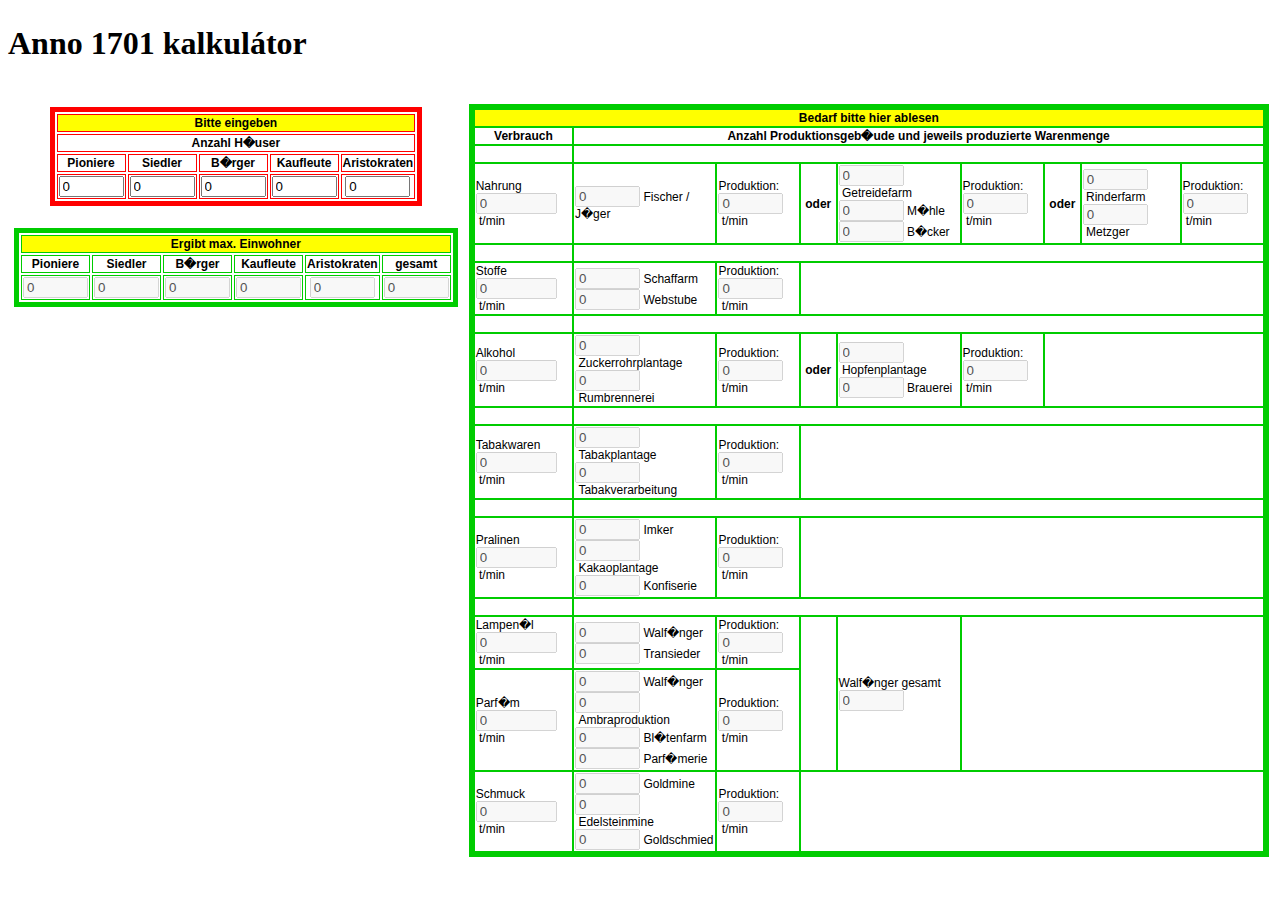
==== anno1701kalk/index.html @ f16265d7 "Anno 1701 kalk cím beállít" ====
<!DOCTYPE html>
<html lang="hu">
    <head>
        <meta charset="utf-8" />
        <meta http-equiv="x-ua-compatible" content="ie=edge" />
        <meta name="viewport" content="width=device-width, initial-scale=1" />
        
        <title>Anno 1701 Fogyasztás kalkulátor</title>        
        
        <link href="https://cdn.jsdelivr.net/npm/bootstrap@5.0.1/dist/css/bootstrap.min.css" rel="stylesheet" integrity="sha384-+0n0xVW2eSR5OomGNYDnhzAbDsOXxcvSN1TPprVMTNDbiYZCxYbOOl7+AMvyTG2x" crossorigin="anonymous">

        <style>
            body td {font-family: Verdana,Arial,Helvetiva,Sans-Serif; font-size: 9pt;}
            th   {font-family: Verdana,Arial,Helvetiva,Sans-Serif; font-size: 9pt; font-weight: bold;}
            .container {margin-top: 25px};
        </style>

        <script src="https://cdn.jsdelivr.net/npm/@popperjs/core@2.9.2/dist/umd/popper.min.js" integrity="sha384-IQsoLXl5PILFhosVNubq5LC7Qb9DXgDA9i+tQ8Zj3iwWAwPtgFTxbJ8NT4GN1R8p" crossorigin="anonymous"></script>
        <script src="https://cdn.jsdelivr.net/npm/bootstrap@5.0.1/dist/js/bootstrap.min.js" integrity="sha384-Atwg2Pkwv9vp0ygtn1JAojH0nYbwNJLPhwyoVbhoPwBhjQPR5VtM2+xf0Uwh9KtT" crossorigin="anonymous"></script>  
        
        <script type="text/javascript" language="javascript">
            function recalc()
            {
                // Zuerst die max. Einwohnerzahlen (sind immer ganzzahlig)
                summe =  anz_p = document.myform.num_p_e.value = document.myform.num_p_h.value * 8;
                summe += anz_s = document.myform.num_s_e.value = document.myform.num_s_h.value * 13;
                summe += anz_b = document.myform.num_b_e.value = document.myform.num_b_h.value * 20;
                summe += anz_k = document.myform.num_k_e.value = document.myform.num_k_h.value * 30;
                summe += anz_a = document.myform.num_a_e.value = document.myform.num_a_h.value * 40;
                document.myform.sum_e.value = anz_e = summe;
                // Bedarf (Anzeige auf volle kg gerundet)
                nahrung = anz_e * 0.008;
                document.myform.nahrung.value = Math.round(1000 * nahrung) / 1000;
                stoffe = anz_e * 0.005;
                document.myform.stoffe.value = Math.round(1000 * stoffe) / 1000;
                alkohol = (anz_s + anz_b) * 0.005 + anz_k * 0.0043 + anz_a * 0.0038;
                document.myform.alkohol.value = Math.round(1000 * alkohol) / 1000;
                tabakwaren = (anz_s + anz_b + anz_k + anz_a) * 0.003;
                document.myform.tabakwaren.value = Math.round(1000 * tabakwaren) / 1000;
                pralinen = (anz_b + anz_k + anz_a) * 0.002;
                document.myform.pralinen.value = Math.round(1000 * pralinen) / 1000;
                lampenoel = (anz_b + anz_k + anz_a) * 0.006;
                document.myform.lampenoel.value = Math.round(1000 * lampenoel) / 1000;
                parfum = (anz_k + anz_a) * 0.006;
                document.myform.parfum.value = Math.round(1000 * parfum) / 1000;
                schmuck = (anz_k + anz_a) * 0.0029;
                document.myform.schmuck.value = Math.round(1000 * schmuck) / 1000;
                // Jetzt die notwendigen Produktionsgeb�ude (Aufgerundet zur n�chsten ganzen Zahl, da man ja nur ganze H�user bauen kann)
                // und der damit erzielbare m�gliche Output
                document.myform.fischerjaeger.value   = Math.ceil(nahrung);
                document.myform.o_fischerjaeger.value = document.myform.fischerjaeger.value;
                document.myform.getreide.value        = Math.ceil(nahrung * 4 / 6);
                document.myform.o_getreide.value      = document.myform.getreide.value * 1.5;
                document.myform.muehle.value          = Math.ceil(nahrung * 2 / 6);
                document.myform.baecker.value         = Math.ceil(nahrung / 6);
                document.myform.rinder.value          = Math.ceil(nahrung * 2 / 3);
                document.myform.o_rinder.value        = document.myform.rinder.value * 1.5;
                document.myform.metzger.value         = Math.ceil(nahrung / 3);
                document.myform.schaffarm.value       = Math.ceil(stoffe);
                document.myform.o_schaffarm.value     = document.myform.schaffarm.value;
                document.myform.webstube.value        = Math.ceil(stoffe / 2);
                document.myform.zucker.value          = Math.ceil(alkohol);
                document.myform.o_zucker.value        = document.myform.zucker.value;
                document.myform.brenner.value         = Math.ceil((alkohol) / 2);
                document.myform.hopfen.value          = Math.ceil(alkohol);
                document.myform.o_hopfen.value        = document.myform.hopfen.value;
                document.myform.brauer.value          = Math.ceil((alkohol) / 2);
                document.myform.tabak.value           = Math.ceil(tabakwaren);
                document.myform.o_tabak.value         = document.myform.tabak.value;
                document.myform.pfeife.value          = Math.ceil(tabakwaren / 2);
                wal_summe = document.myform.wal_lamp.value = Math.ceil(lampenoel / 6);
                document.myform.lampe.value           = Math.ceil(lampenoel * 3 / 6);
                document.myform.o_lampe.value         = document.myform.lampe.value * 2;
                document.myform.imker.value           = Math.ceil(pralinen);
                document.myform.o_imker.value         = document.myform.imker.value;
                document.myform.kakao.value           = Math.ceil(pralinen);
                document.myform.konfiserie.value      = Math.ceil(pralinen / 2);
                wal_summe += document.myform.wal_parf.value = Math.ceil(parfum / 6);
                document.myform.ambra.value           = Math.ceil(parfum * 3 / 6);
                document.myform.blume.value           = Math.ceil(parfum);
                document.myform.parfuem.value         = Math.ceil(parfum * 3 / 6);
                document.myform.o_parfum.value        = document.myform.ambra.value * 2;
                document.myform.wal_sum.value         = wal_summe;
                document.myform.gold.value            = Math.ceil(schmuck / 4);
                document.myform.edel.value            = Math.ceil(schmuck / 4);
                document.myform.goldschmied.value     = Math.ceil(schmuck * 2 / 4);
                document.myform.o_schmuck.value       = document.myform.goldschmied.value * 2;
            }
        </script>
    </head>
    <body>
        <div class="container">
            <div class="row text-center">
                <div class="col-12 col-sm-12">
                    <h1>Anno 1701 kalkulátor</h1>
                </div>
            </div>
            
            <div class="row">
                <form name="myform">
                &nbsp;<table border="0">
                <tbody><tr>
                    <td valign="top">
                    <table border="0">
                        <tbody><tr>
                        <td align="center">
                            <table border="5" bordercolor="#ff0000">
                            <tbody><tr>
                                <th colspan="5" bgcolor="#ffff00" align="center">
                                <b>Bitte eingeben</b>
                                </th>
                            </tr>
                            <tr>
                                <th colspan="5" align="center">
                                <b>Anzahl H�user</b>
                                </th>
                            </tr>
                            <tr>
                                <th>Pioniere
                                </th>
                                <th>Siedler
                                </th>
                                <th>B�rger
                                </th>
                                <th>Kaufleute
                                </th>
                                <th>Aristokraten
                                </th>
                            </tr>
                            <tr>
                                <td align="center">
                                <input type="text" id="num_p_h" value="0" size="5" onchange="recalc();">
                                </td>
                                <td align="center">
                                <input type="text" id="num_s_h" value="0" size="5" onchange="recalc();">
                                </td>
                                <td align="center">
                                <input type="text" id="num_b_h" value="0" size="5" onchange="recalc();">
                                </td>
                                <td align="center">
                                <input type="text" id="num_k_h" value="0" size="5" onchange="recalc();">
                                </td>
                                <td align="center">
                                <input type="text" id="num_a_h" value="0" size="5" onchange="recalc();">
                                </td>
                            </tr>
                            </tbody></table>
                        </td>
                        </tr>
                        <tr><td>&nbsp;</td></tr>
                        <tr>
                        <td>
                            <table border="5" bordercolor="#00cc00">
                            <tbody><tr>
                                <th colspan="6" bgcolor="#ffff00" align="center">
                                <b>Ergibt max. Einwohner</b>
                                </th>
                            </tr>
                            <tr>
                                <th>Pioniere
                                </th>
                                <th>Siedler
                                </th>
                                <th>B�rger
                                </th>
                                <th>Kaufleute
                                </th>
                                <th>Aristokraten
                                </th>
                                <th>gesamt
                                </th>
                            </tr>
                            <tr>
                                <td align="center">
                                <input type="text" id="num_p_e" value="0" size="5" readonly="readonly" disabled="disabled">
                                </td>
                                <td align="center">
                                <input type="text" id="num_s_e" value="0" size="5" readonly="readonly" disabled="disabled">
                                </td>
                                <td align="center">
                                <input type="text" id="num_b_e" value="0" size="5" readonly="readonly" disabled="disabled">
                                </td>
                                <td align="center">
                                <input type="text" id="num_k_e" value="0" size="5" readonly="readonly" disabled="disabled">
                                </td>
                                <td align="center">
                                <input type="text" id="num_a_e" value="0" size="5" readonly="readonly" disabled="disabled">
                                </td>
                                <td align="center">
                                <input type="text" id="sum_e" value="0" size="5" readonly="readonly" disabled="disabled">
                                </td>
                            </tr>
                            </tbody></table>
                        </td>
                        </tr>
                    </tbody></table>
                    </td><td>
                    </td><td>
                    <table border="5" bordercolor="#00cc00" cellspacing="0" cellpadding="1">
                        <tbody><tr>
                        <th colspan="10" bgcolor="#ffff00" align="center">
                            <b>Bedarf bitte hier ablesen</b>
                        </th>
                        </tr>
                        <tr>
                        <th align="center">
                            <b>Verbrauch</b>
                        </th>
                        <th colspan="8" align="center">
                            <b>Anzahl Produktionsgeb�ude und jeweils produzierte Warenmenge</b>
                        </th>
                        </tr>
                        <tr><td>&nbsp;</td><td colspan="8">&nbsp;</td></tr>
                        <tr>
                        <td>Nahrung<br>
                            <input type="text" id="nahrung" value="0" size="7" readonly="readonly" disabled="disabled">&nbsp;t/min</td>
                        <td><input type="text" id="fischerjaeger" value="0" size="5" readonly="readonly" disabled="disabled">&nbsp;Fischer / J�ger</td>
                        <td>Produktion: <br>
                            <input type="text" id="o_fischerjaeger" value="0" size="5" readonly="readonly" disabled="disabled">&nbsp;t/min</td>
                        <td><b>&nbsp;oder&nbsp;</b></td>
                        <td><input type="text" id="getreide" value="0" size="5" readonly="readonly" disabled="disabled">&nbsp;Getreidefarm<br>
                            <input type="text" id="muehle" value="0" size="5" readonly="readonly" disabled="disabled">&nbsp;M�hle<br>
                            <input type="text" id="baecker" value="0" size="5" readonly="readonly" disabled="disabled">&nbsp;B�cker</td>
                        <td>Produktion: <br>
                            <input type="text" id="o_getreide" value="0" size="5" readonly="readonly" disabled="disabled">&nbsp;t/min
                        </td>
                        <td><b>&nbsp;oder&nbsp;</b></td>
                        <td><input type="text" id="rinder" value="0" size="5" readonly="readonly" disabled="disabled">&nbsp;Rinderfarm<br>
                            <input type="text" id="metzger" value="0" size="5" readonly="readonly" disabled="disabled">&nbsp;Metzger</td>
                        <td>Produktion: <br>
                            <input type="text" id="o_rinder" value="0" size="5" readonly="readonly" disabled="disabled">&nbsp;t/min
                        </td>
                        </tr>
                        <tr><td>&nbsp;</td><td colspan="8">&nbsp;</td></tr>
                        <tr>
                        <td>Stoffe<br>
                            <input type="text" id="stoffe" value="0" size="7" readonly="readonly" disabled="disabled">&nbsp;t/min</td>
                        <td><input type="text" id="schaffarm" value="0" size="5" readonly="readonly" disabled="disabled">&nbsp;Schaffarm<br>
                            <input type="text" id="webstube" value="0" size="5" readonly="readonly" disabled="disabled">&nbsp;Webstube</td>
                        <td>Produktion: <br>
                            <input type="text" id="o_schaffarm" value="0" size="5" readonly="readonly" disabled="disabled">&nbsp;t/min
                        </td>
                        <td colspan="6">&nbsp;</td>
                        </tr>
                        <tr><td>&nbsp;</td><td colspan="8">&nbsp;</td></tr>
                        <tr>
                        <td>Alkohol<br>
                            <input type="text" id="alkohol" value="0" size="7" readonly="readonly" disabled="disabled">&nbsp;t/min</td>
                        <td><input type="text" id="zucker" value="0" size="5" readonly="readonly" disabled="disabled">&nbsp;Zuckerrohrplantage<br>
                            <input type="text" id="brenner" value="0" size="5" readonly="readonly" disabled="disabled">&nbsp;Rumbrennerei</td>
                        <td>Produktion: <br>
                            <input type="text" id="o_zucker" value="0" size="5" readonly="readonly" disabled="disabled">&nbsp;t/min
                        </td>
                        <td><b>&nbsp;oder&nbsp;</b></td>
                        <td><input type="text" id="hopfen" value="0" size="5" readonly="readonly" disabled="disabled">&nbsp;Hopfenplantage<br>
                            <input type="text" id="brauer" value="0" size="5" readonly="readonly" disabled="disabled">&nbsp;Brauerei</td>
                        <td>Produktion: <br>
                            <input type="text" id="o_hopfen" value="0" size="5" readonly="readonly" disabled="disabled">&nbsp;t/min
                        </td>
                        <td colspan="3">&nbsp;</td>
                        </tr>
                        <tr><td>&nbsp;</td><td colspan="8">&nbsp;</td></tr>
                        <tr>
                        <td>Tabakwaren<br>
                            <input type="text" id="tabakwaren" value="0" size="7" readonly="readonly" disabled="disabled">&nbsp;t/min</td>
                        <td><input type="text" id="tabak" value="0" size="5" readonly="readonly" disabled="disabled">&nbsp;Tabakplantage<br>
                            <input type="text" id="pfeife" value="0" size="5" readonly="readonly" disabled="disabled">&nbsp;Tabakverarbeitung</td>
                        <td>Produktion: <br>
                            <input type="text" id="o_tabak" value="0" size="5" readonly="readonly" disabled="disabled">&nbsp;t/min
                        </td>
                        <td colspan="6">&nbsp;</td>
                        </tr>
                        <tr><td>&nbsp;</td><td colspan="8">&nbsp;</td></tr>
                        <tr>
                        <td>Pralinen<br>
                            <input type="text" id="pralinen" value="0" size="7" readonly="readonly" disabled="disabled">&nbsp;t/min</td>
                        <td><input type="text" id="imker" value="0" size="5" readonly="readonly" disabled="disabled">&nbsp;Imker<br>
                            <input type="text" id="kakao" value="0" size="5" readonly="readonly" disabled="disabled">&nbsp;Kakaoplantage<br>
                            <input type="text" id="konfiserie" value="0" size="5" readonly="readonly" disabled="disabled">&nbsp;Konfiserie</td>
                        <td>Produktion: <br>
                            <input type="text" id="o_imker" value="0" size="5" readonly="readonly" disabled="disabled">&nbsp;t/min
                        </td>
                        <td colspan="6">&nbsp;</td>
                        </tr>
                        <tr><td>&nbsp;</td><td colspan="8">&nbsp;</td></tr>
                        <tr>
                        <td>Lampen�l<br>
                            <input type="text" id="lampenoel" value="0" size="7" readonly="readonly" disabled="disabled">&nbsp;t/min</td>
                        <td><input type="text" id="wal_lamp" value="0" size="5" readonly="readonly" disabled="disabled">&nbsp;Walf�nger<br>
                            <input type="text" id="lampe" value="0" size="5" readonly="readonly" disabled="disabled">&nbsp;Transieder</td>
                        <td>Produktion: <br>
                            <input type="text" id="o_lampe" value="0" size="5" readonly="readonly" disabled="disabled">&nbsp;t/min
                        </td>
                        <td rowspan="2">&nbsp;</td>
                        <td rowspan="2">Walf�nger gesamt<br><input type="text" id="wal_sum" value="0" size="5" readonly="readonly" disabled="disabled"></td>
                        <td rowspan="2" colspan="4">&nbsp;</td>
                        </tr>
                        <tr>
                        <td>Parf�m<br>
                            <input type="text" id="parfum" value="0" size="7" readonly="readonly" disabled="disabled">&nbsp;t/min</td>
                        <td><input type="text" id="wal_parf" value="0" size="5" readonly="readonly" disabled="disabled">&nbsp;Walf�nger<br>
                            <input type="text" id="ambra" value="0" size="5" readonly="readonly" disabled="disabled">&nbsp;Ambraproduktion<br>
                            <input type="text" id="blume" value="0" size="5" readonly="readonly" disabled="disabled">&nbsp;Bl�tenfarm<br>
                            <input type="text" id="parfuem" value="0" size="5" readonly="readonly" disabled="disabled">&nbsp;Parf�merie</td>
                        <td>Produktion: <br>
                            <input type="text" id="o_parfum" value="0" size="5" readonly="readonly" disabled="disabled">&nbsp;t/min
                        </td>
                        </tr>
                        <tr>
                        </tr><tr>
                        <td>Schmuck<br>
                            <input type="text" id="schmuck" value="0" size="7" readonly="readonly" disabled="disabled">&nbsp;t/min</td>
                        <td><input type="text" id="gold" value="0" size="5" readonly="readonly" disabled="disabled">&nbsp;Goldmine<br>
                            <input type="text" id="edel" value="0" size="5" readonly="readonly" disabled="disabled">&nbsp;Edelsteinmine<br>
                            <input type="text" id="goldschmied" value="0" size="5" readonly="readonly" disabled="disabled">&nbsp;Goldschmied</td>
                        <td>Produktion: <br>
                            <input type="text" id="o_schmuck" value="0" size="5" readonly="readonly" disabled="disabled">&nbsp;t/min
                        </td>
                        <td colspan="6">&nbsp;</td>
                        </tr>
                    </tbody></table>
                    </td>
                </tr>
                </tbody></table>
                </form>
            </div>
        </div>
    </body>
 </html>
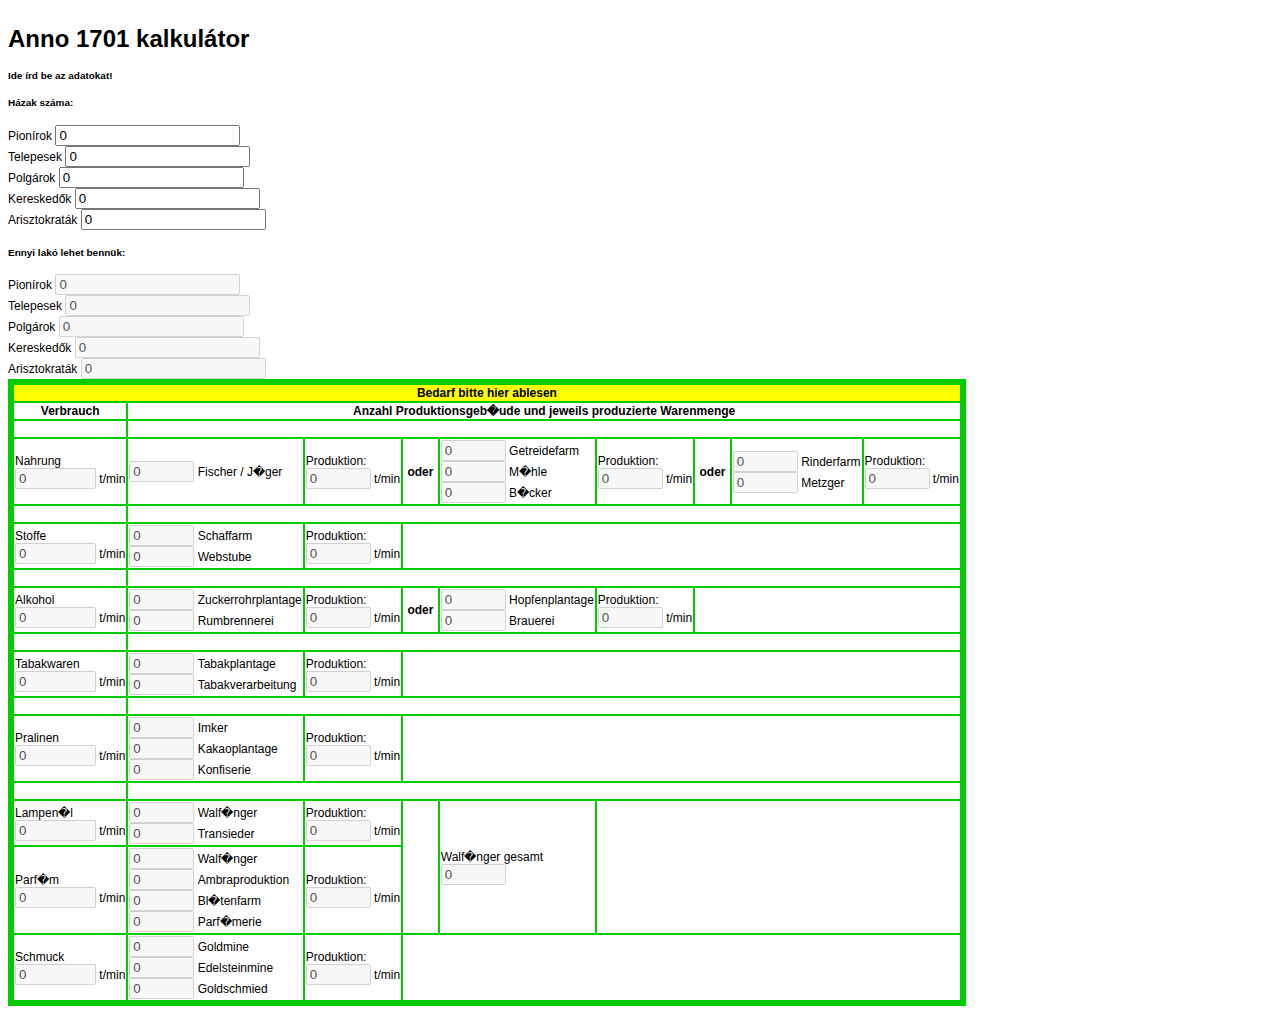
==== commit 4e2a5b38: "Javítgatom - anno1701kalk" ====
--- a/anno1701kalk/index.html
+++ b/anno1701kalk/index.html
@@ -10,9 +10,10 @@
         <link href="https://cdn.jsdelivr.net/npm/bootstrap@5.0.1/dist/css/bootstrap.min.css" rel="stylesheet" integrity="sha384-+0n0xVW2eSR5OomGNYDnhzAbDsOXxcvSN1TPprVMTNDbiYZCxYbOOl7+AMvyTG2x" crossorigin="anonymous">
 
         <style>
-            body td {font-family: Verdana,Arial,Helvetiva,Sans-Serif; font-size: 9pt;}
+            body {font-family: Verdana,Arial,Helvetiva,Sans-Serif; font-size: 9pt;}
             th   {font-family: Verdana,Arial,Helvetiva,Sans-Serif; font-size: 9pt; font-weight: bold;}
             .container {margin-top: 25px};
+            #inputForm {margin-bottom: 25px};
         </style>
 
         <script src="https://cdn.jsdelivr.net/npm/@popperjs/core@2.9.2/dist/umd/popper.min.js" integrity="sha384-IQsoLXl5PILFhosVNubq5LC7Qb9DXgDA9i+tQ8Zj3iwWAwPtgFTxbJ8NT4GN1R8p" crossorigin="anonymous"></script>
@@ -22,12 +23,11 @@
             function recalc()
             {
                 // Zuerst die max. Einwohnerzahlen (sind immer ganzzahlig)
-                summe =  anz_p = document.myform.num_p_e.value = document.myform.num_p_h.value * 8;
-                summe += anz_s = document.myform.num_s_e.value = document.myform.num_s_h.value * 13;
-                summe += anz_b = document.myform.num_b_e.value = document.myform.num_b_h.value * 20;
-                summe += anz_k = document.myform.num_k_e.value = document.myform.num_k_h.value * 30;
-                summe += anz_a = document.myform.num_a_e.value = document.myform.num_a_h.value * 40;
-                document.myform.sum_e.value = anz_e = summe;
+                summe =  anz_p = document.getElementById("eportPionir").value = document.getElementById("inputPionir").value * 8;
+                summe =  anz_s = document.getElementById("exportTelepesek").value = document.getElementById("inputTelepesek").value * 13;
+                summe =  anz_b = document.getElementById("exportPolgarok").value = document.getElementById("inputPolgarok").value * 20;
+                summe =  anz_k = document.getElementById("exportKereskedok").value = document.getElementById("inputKereskedok").value * 30;
+                summe =  anz_a = document.getElementById("exportArisztokratak").value = document.getElementById("inputArisztokratak").value * 40;
                 // Bedarf (Anzeige auf volle kg gerundet)
                 nahrung = anz_e * 0.008;
                 document.myform.nahrung.value = Math.round(1000 * nahrung) / 1000;
@@ -97,105 +97,74 @@
             </div>
             
             <div class="row">
+
+                <div class="row" id="inputForm">
+                    <div class="col-6 col-sm-6" role="alert" aria-live="assertive" aria-atomic="true">
+                        <div class="card">
+                            <h5 class="card-header">Ide írd be az adatokat!</h5>
+                            <div class="card-body">
+                                <h5 class="card-title">Házak száma:</h5>
+                                <form class="row g-3" name="myform">
+                                    <div class="col-md-2">
+                                        <label for="inputPionir" class="form-label">Pionírok</label>
+                                        <input type="text" class="form-control" id="inputPionir" value="0" onchange="recalc();">
+                                    </div>
+                                    <div class="col-md-2">
+                                        <label for="inputTelepesek" class="form-label">Telepesek</label>
+                                        <input type="text" class="form-control" id="inputTelepesek" value="0" onchange="recalc();">
+                                    </div>
+                                    <div class="col-md-2">
+                                        <label for="inputPolgarok" class="form-label">Polgárok</label>
+                                        <input type="text" class="form-control" id="inputPolgarok" value="0" onchange="recalc();">
+                                    </div>
+                                    <div class="col-md-2">
+                                        <label for="inputKereskedok" class="form-label">Kereskedők</label>
+                                        <input type="text" class="form-control" id="inputKereskedok" value="0" onchange="recalc();">
+                                    </div>
+                                    <div class="col-md-2">
+                                        <label for="inputArisztokratak" class="form-label">Arisztokraták</label>
+                                        <input type="text" class="form-control" id="inputArisztokratak" value="0" onchange="recalc();">
+                                    </div>
+                                </form>
+                            </div>
+                        </div>
+                    </div>
+                    <div class="col-6 col-sm-6" role="alert" aria-live="assertive" aria-atomic="true">
+                        <div class="card">
+                            <h5 class="card-header">Ennyi lakó lehet bennük:</h5>
+                            <div class="card-body">
+                                <form class="row g-3" name="myform">
+                                    <div class="col-md-2">
+                                        <label for="eportPionir" class="form-label">Pionírok</label>
+                                        <input type="text" class="form-control" id="eportPionir" value="0" readonly="readonly" disabled="disabled">
+                                    </div>
+                                    <div class="col-md-2">
+                                        <label for="exportTelepesek" class="form-label">Telepesek</label>
+                                        <input type="text" class="form-control" id="exportTelepesek" value="0" readonly="readonly" disabled="disabled">
+                                    </div>
+                                    <div class="col-md-2">
+                                        <label for="exportPolgarok" class="form-label">Polgárok</label>
+                                        <input type="text" class="form-control" id="exportPolgarok" value="0" readonly="readonly" disabled="disabled">
+                                    </div>
+                                    <div class="col-md-2">
+                                        <label for="exportKereskedok" class="form-label">Kereskedők</label>
+                                        <input type="text" class="form-control" id="exportKereskedok" value="0" readonly="readonly" disabled="disabled">
+                                    </div>
+                                    <div class="col-md-2">
+                                        <label for="exportArisztokratak" class="form-label">Arisztokraták</label>
+                                        <input type="text" class="form-control" id="exportArisztokratak" value="0" readonly="readonly" disabled="disabled">
+                                    </div>
+                                </form>
+                            </div>
+                        </div>
+                    </div>
+                </div>
+
+
+
                 <form name="myform">
-                &nbsp;<table border="0">
+                <table>
                 <tbody><tr>
-                    <td valign="top">
-                    <table border="0">
-                        <tbody><tr>
-                        <td align="center">
-                            <table border="5" bordercolor="#ff0000">
-                            <tbody><tr>
-                                <th colspan="5" bgcolor="#ffff00" align="center">
-                                <b>Bitte eingeben</b>
-                                </th>
-                            </tr>
-                            <tr>
-                                <th colspan="5" align="center">
-                                <b>Anzahl H�user</b>
-                                </th>
-                            </tr>
-                            <tr>
-                                <th>Pioniere
-                                </th>
-                                <th>Siedler
-                                </th>
-                                <th>B�rger
-                                </th>
-                                <th>Kaufleute
-                                </th>
-                                <th>Aristokraten
-                                </th>
-                            </tr>
-                            <tr>
-                                <td align="center">
-                                <input type="text" id="num_p_h" value="0" size="5" onchange="recalc();">
-                                </td>
-                                <td align="center">
-                                <input type="text" id="num_s_h" value="0" size="5" onchange="recalc();">
-                                </td>
-                                <td align="center">
-                                <input type="text" id="num_b_h" value="0" size="5" onchange="recalc();">
-                                </td>
-                                <td align="center">
-                                <input type="text" id="num_k_h" value="0" size="5" onchange="recalc();">
-                                </td>
-                                <td align="center">
-                                <input type="text" id="num_a_h" value="0" size="5" onchange="recalc();">
-                                </td>
-                            </tr>
-                            </tbody></table>
-                        </td>
-                        </tr>
-                        <tr><td>&nbsp;</td></tr>
-                        <tr>
-                        <td>
-                            <table border="5" bordercolor="#00cc00">
-                            <tbody><tr>
-                                <th colspan="6" bgcolor="#ffff00" align="center">
-                                <b>Ergibt max. Einwohner</b>
-                                </th>
-                            </tr>
-                            <tr>
-                                <th>Pioniere
-                                </th>
-                                <th>Siedler
-                                </th>
-                                <th>B�rger
-                                </th>
-                                <th>Kaufleute
-                                </th>
-                                <th>Aristokraten
-                                </th>
-                                <th>gesamt
-                                </th>
-                            </tr>
-                            <tr>
-                                <td align="center">
-                                <input type="text" id="num_p_e" value="0" size="5" readonly="readonly" disabled="disabled">
-                                </td>
-                                <td align="center">
-                                <input type="text" id="num_s_e" value="0" size="5" readonly="readonly" disabled="disabled">
-                                </td>
-                                <td align="center">
-                                <input type="text" id="num_b_e" value="0" size="5" readonly="readonly" disabled="disabled">
-                                </td>
-                                <td align="center">
-                                <input type="text" id="num_k_e" value="0" size="5" readonly="readonly" disabled="disabled">
-                                </td>
-                                <td align="center">
-                                <input type="text" id="num_a_e" value="0" size="5" readonly="readonly" disabled="disabled">
-                                </td>
-                                <td align="center">
-                                <input type="text" id="sum_e" value="0" size="5" readonly="readonly" disabled="disabled">
-                                </td>
-                            </tr>
-                            </tbody></table>
-                        </td>
-                        </tr>
-                    </tbody></table>
-                    </td><td>
-                    </td><td>
                     <table border="5" bordercolor="#00cc00" cellspacing="0" cellpadding="1">
                         <tbody><tr>
                         <th colspan="10" bgcolor="#ffff00" align="center">
